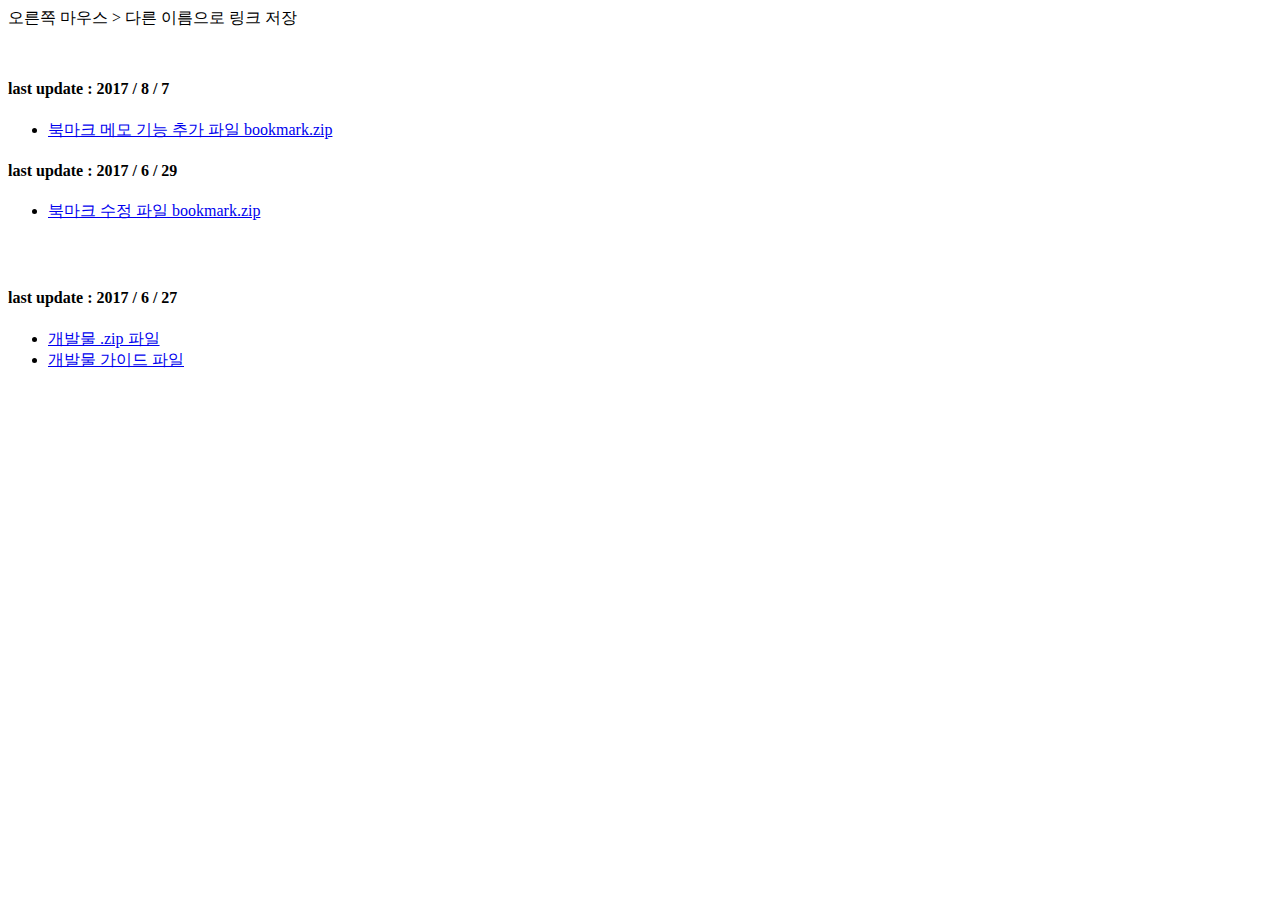
==== index.html @ 8d5fb259 "Add files via upload" ====
<!DOCTYPE html>
<html lang="en">
<head>
    <meta charset="UTF-8">
    <title>찬미님 보세요~</title>
</head>
<body>

<div> 오른쪽 마우스 > 다른 이름으로 링크 저장</div>
<div style="height: 30px"> </div>


<div>
    <h4>last update : 2017 / 8 / 7</h4>
    <ul>
        <li> <a href="wizilearn_2/bookmark.zip" target="_blank">북마크 메모 기능 추가 파일 bookmark.zip</a></li>
    </ul>
</div>



<div>
    <h4>last update : 2017 / 6 / 29</h4>
    <ul>
        <li> <a href="test1/bookmark.zip" target="_blank">북마크 수정 파일 bookmark.zip</a></li>
    </ul>
</div>

<div style="height: 30px"> </div>


<div>
    <h4>last update : 2017 / 6 / 27</h4>
    <ul>
        <li> <a href="test1/dev_01.zip" target="_blank">개발물 .zip 파일</a></li>
        <li> <a href="test1/guide.pptx" target="_blank">개발물 가이드 파일</a></li>
    </ul>


</div>

<div>

</div>




</body>
</html>
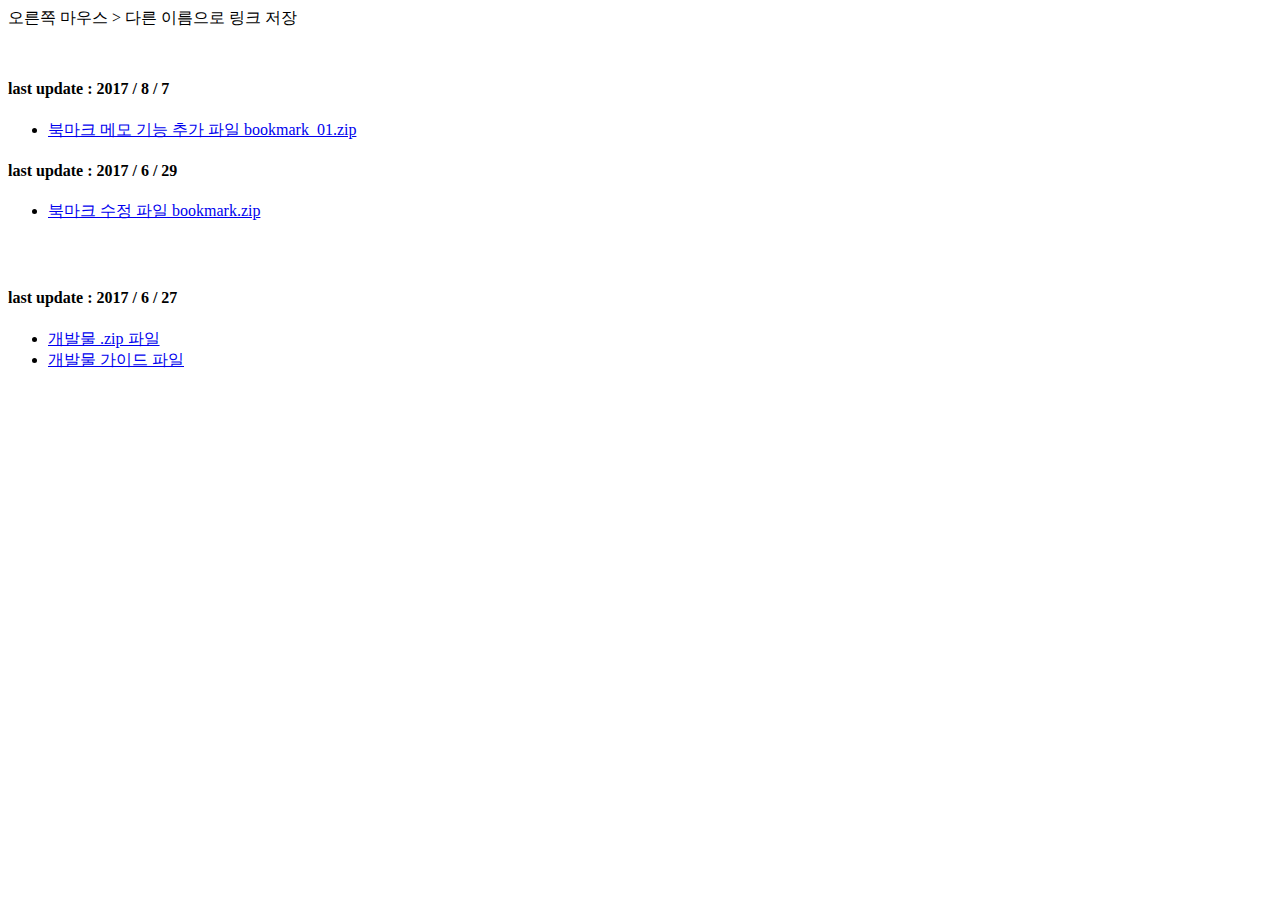
==== commit b5cbc6de: "asdf" ====
--- a/index.html
+++ b/index.html
@@ -13,7 +13,7 @@
 <div>
     <h4>last update : 2017 / 8 / 7</h4>
     <ul>
-        <li> <a href="wizilearn_2/bookmark.zip" target="_blank">북마크 메모 기능 추가 파일 bookmark.zip</a></li>
+        <li> <a href="wizilearn_3/bookmark_01.zip" target="_blank">북마크 메모 기능 추가 파일 bookmark_01.zip</a></li>
     </ul>
 </div>
 
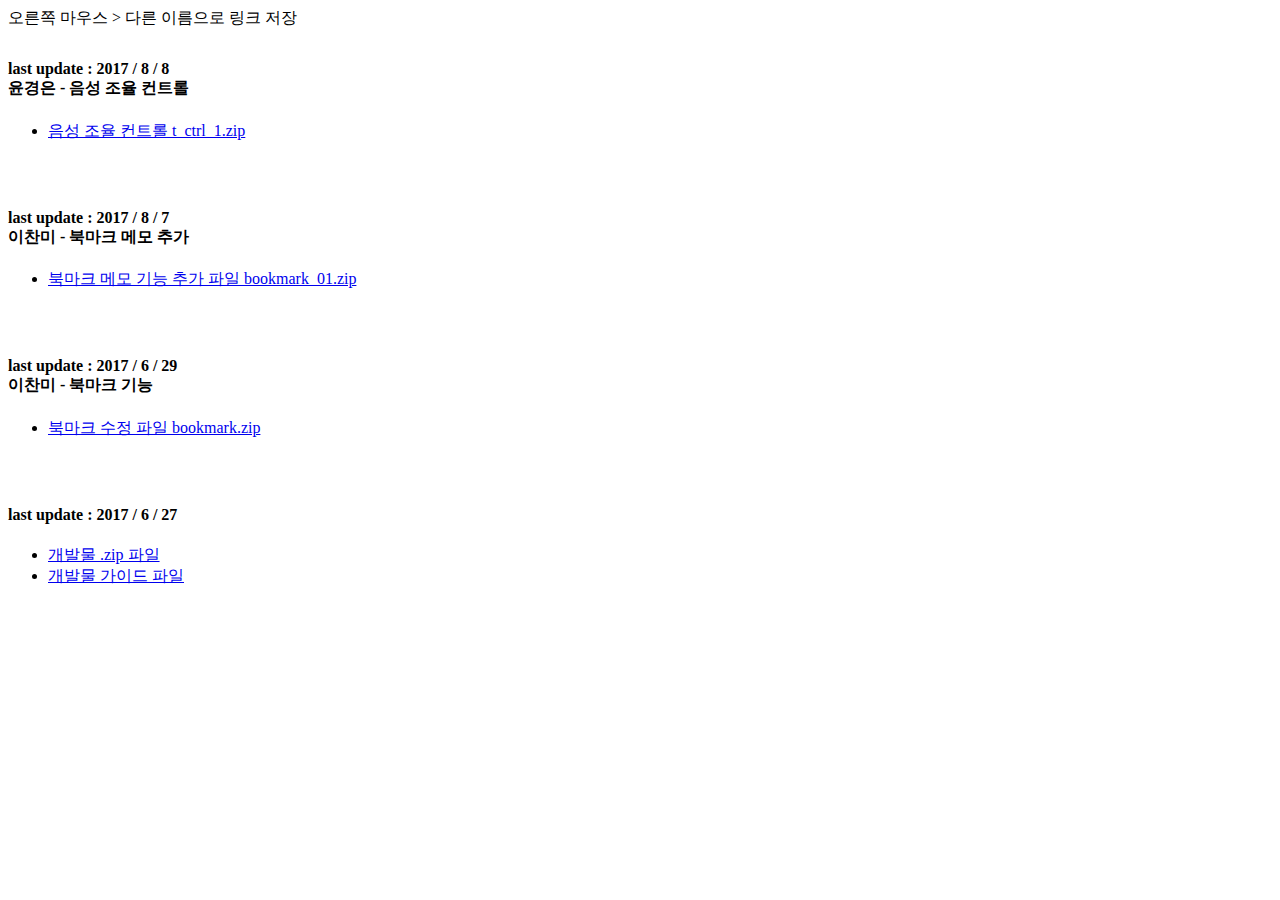
==== commit 7ba5e3c3: "index 추가" ====
--- a/index.html
+++ b/index.html
@@ -2,25 +2,40 @@
 <html lang="en">
 <head>
     <meta charset="UTF-8">
-    <title>찬미님 보세요~</title>
+    <title> 다운 받아 보아요~</title>
 </head>
 <body>
 
 <div> 오른쪽 마우스 > 다른 이름으로 링크 저장</div>
-<div style="height: 30px"> </div>
+<div style="height: 10px"> </div>
+
 
 
 <div>
-    <h4>last update : 2017 / 8 / 7</h4>
+    <h4>last update : 2017 / 8 / 8<br>
+        윤경은 - 음성 조율 컨트롤
+    </h4>
+    <ul>
+        <li> <a href="work_03/t_ctrl_1.zip" target="_blank">음성 조율 컨트롤 t_ctrl_1.zip</a></li>
+    </ul>
+</div>
+
+<div style="height: 30px"> </div>
+
+<div>
+    <h4>last update : 2017 / 8 / 7
+        <br>
+        이찬미 - 북마크 메모 추가</h4>
     <ul>
         <li> <a href="wizilearn_3/bookmark_01.zip" target="_blank">북마크 메모 기능 추가 파일 bookmark_01.zip</a></li>
     </ul>
 </div>
 
-
+<div style="height: 30px"> </div>
 
 <div>
-    <h4>last update : 2017 / 6 / 29</h4>
+    <h4>last update : 2017 / 6 / 29
+        <br>이찬미 - 북마크 기능</h4>
     <ul>
         <li> <a href="test1/bookmark.zip" target="_blank">북마크 수정 파일 bookmark.zip</a></li>
     </ul>
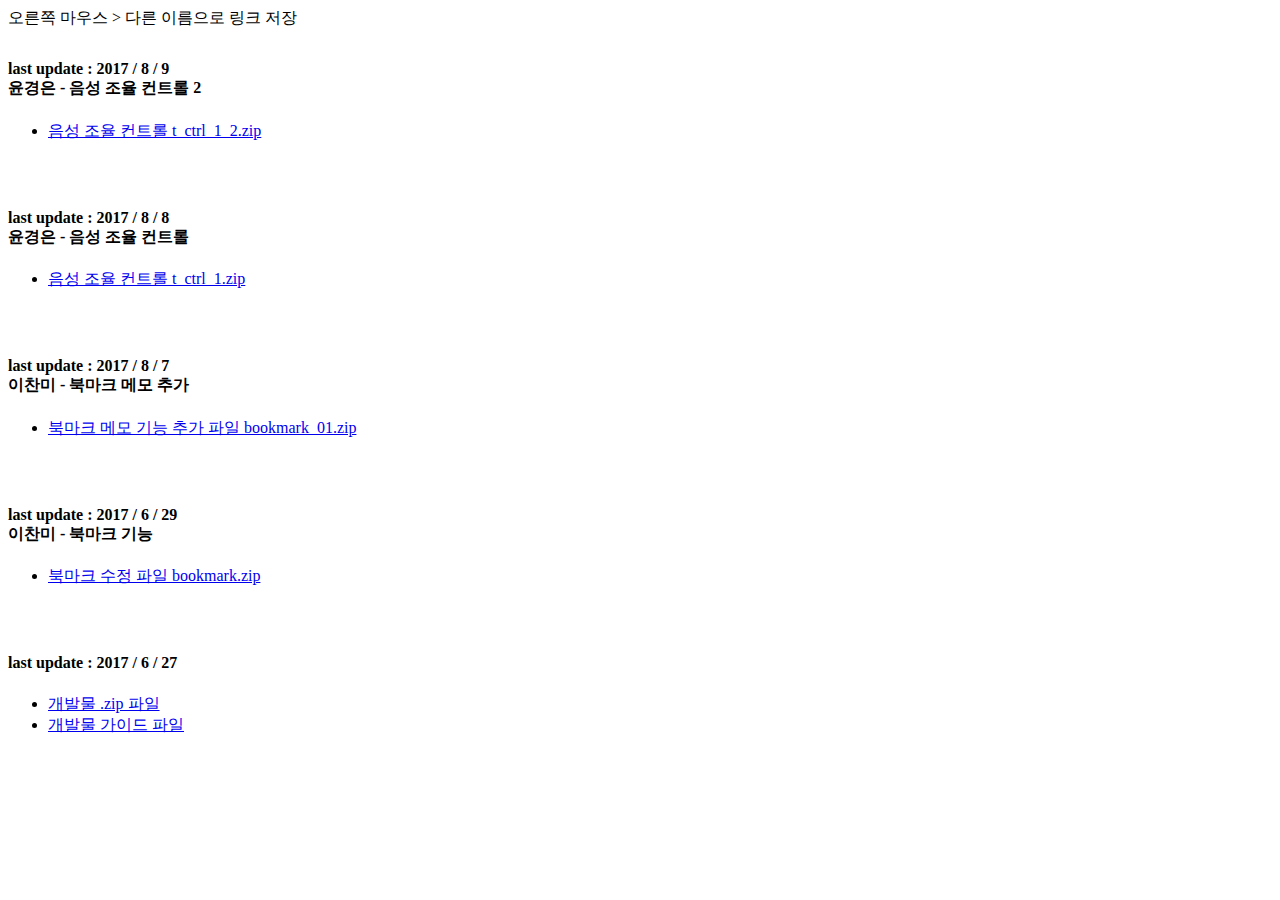
==== commit 2dba7780: "aaa" ====
--- a/index.html
+++ b/index.html
@@ -8,6 +8,20 @@
 
 <div> 오른쪽 마우스 > 다른 이름으로 링크 저장</div>
 <div style="height: 10px"> </div>
+
+
+
+<div>
+    <h4>last update : 2017 / 8 / 9<br>
+        윤경은 - 음성 조율 컨트롤 2
+    </h4>
+    <ul>
+        <li> <a href="work_03/t_ctrl_1_2.zip" target="_blank">음성 조율 컨트롤 t_ctrl_1_2.zip</a></li>
+    </ul>
+</div>
+
+<div style="height: 30px"> </div>
+
 
 
 
